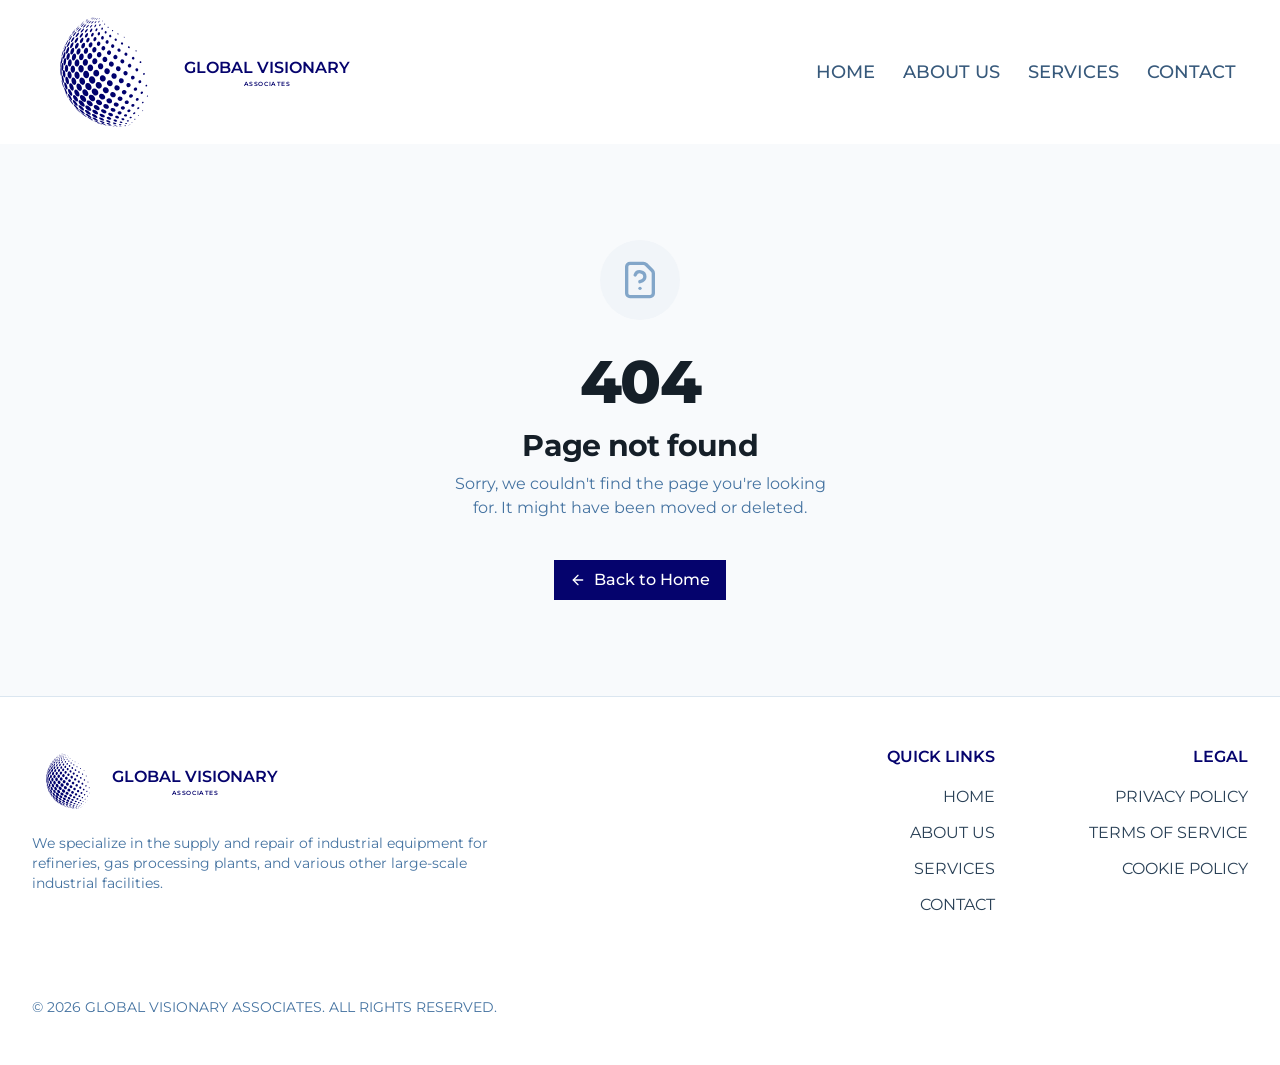
==== docs/index.html @ b0cf055f "Final move to docs folder for deployment" ====
<!doctype html>
<html lang="en">
  <head>
    <meta charset="UTF-8" />
    <link rel="icon" type="image/svg+xml" href="favicon.svg" />
    <link rel="preconnect" href="https://fonts.googleapis.com" />
    <link rel="preconnect" href="https://fonts.gstatic.com" crossorigin />
    <link
      href="https://fonts.googleapis.com/css2?family=Montserrat:ital,wght@0,100..900;1,100..900&display=swap"
      rel="stylesheet"
    />
    <meta name="viewport" content="width=device-width, initial-scale=1.0" />
    <title>GVA Template</title>
    
    <script type="module" crossorigin src="assets/index-CNONz5i2.js"></script>
    <link rel="modulepreload" crossorigin href="assets/Heading-D5mRivzy.js">
    <link rel="modulepreload" crossorigin href="assets/circle-check-RAtUYG5b.js">
    <link rel="stylesheet" crossorigin href="assets/index-CuLhzZIN.css">
  </head>
  <body>
    <div id="root"></div>
  </body>
</html>
---- docs/assets/index-CuLhzZIN.css ----
/*! tailwindcss v4.2.2 | MIT License | https://tailwindcss.com */
@layer properties{@supports (((-webkit-hyphens:none)) and (not (margin-trim:inline))) or ((-moz-orient:inline) and (not (color:rgb(from red r g b)))){*,:before,:after,::backdrop{--tw-translate-x:0;--tw-translate-y:0;--tw-translate-z:0;--tw-rotate-x:initial;--tw-rotate-y:initial;--tw-rotate-z:initial;--tw-skew-x:initial;--tw-skew-y:initial;--tw-space-y-reverse:0;--tw-space-x-reverse:0;--tw-divide-x-reverse:0;--tw-border-style:solid;--tw-leading:initial;--tw-font-weight:initial;--tw-tracking:initial;--tw-shadow:0 0 #0000;--tw-shadow-color:initial;--tw-shadow-alpha:100%;--tw-inset-shadow:0 0 #0000;--tw-inset-shadow-color:initial;--tw-inset-shadow-alpha:100%;--tw-ring-color:initial;--tw-ring-shadow:0 0 #0000;--tw-inset-ring-color:initial;--tw-inset-ring-shadow:0 0 #0000;--tw-ring-inset:initial;--tw-ring-offset-width:0px;--tw-ring-offset-color:#fff;--tw-ring-offset-shadow:0 0 #0000;--tw-outline-style:solid;--tw-blur:initial;--tw-brightness:initial;--tw-contrast:initial;--tw-grayscale:initial;--tw-hue-rotate:initial;--tw-invert:initial;--tw-opacity:initial;--tw-saturate:initial;--tw-sepia:initial;--tw-drop-shadow:initial;--tw-drop-shadow-color:initial;--tw-drop-shadow-alpha:100%;--tw-drop-shadow-size:initial;--tw-duration:initial;--tw-ease:initial;--tw-scale-x:1;--tw-scale-y:1;--tw-scale-z:1}}}@layer theme{:root,:host{--font-sans:"Montserrat", system-ui, -apple-system, BlinkMacSystemFont, "Segoe UI", Roboto, "Helvetica Neue", Arial, sans-serif;--font-mono:ui-monospace, SFMono-Regular, Menlo, Monaco, Consolas, "Liberation Mono", "Courier New", monospace;--color-gray-50:#f8fafc;--color-gray-100:#f1f5f9;--color-gray-200:#dbe6f0;--color-gray-300:#b8cce0;--color-gray-400:#82a6c9;--color-gray-500:#4573a1;--color-gray-600:#37597b;--color-gray-700:#294056;--color-gray-900:#151f28;--color-white:#fff;--spacing:.25rem;--container-xs:20rem;--container-sm:24rem;--container-md:28rem;--container-lg:32rem;--container-2xl:42rem;--container-3xl:48rem;--container-4xl:56rem;--container-5xl:64rem;--container-6xl:72rem;--container-7xl:80rem;--text-xs:.75rem;--text-xs--line-height:calc(1 / .75);--text-sm:.875rem;--text-sm--line-height:calc(1.25 / .875);--text-base:1rem;--text-base--line-height:calc(1.5 / 1);--text-lg:1.125rem;--text-lg--line-height:calc(1.75 / 1.125);--text-xl:1.25rem;--text-xl--line-height:calc(1.75 / 1.25);--text-2xl:1.5rem;--text-2xl--line-height:calc(2 / 1.5);--text-3xl:1.875rem;--text-3xl--line-height:calc(2.25 / 1.875);--text-4xl:2.25rem;--text-4xl--line-height:calc(2.5 / 2.25);--text-5xl:3rem;--text-5xl--line-height:1;--text-6xl:3.75rem;--text-6xl--line-height:1;--text-7xl:4.5rem;--text-7xl--line-height:1;--text-8xl:6rem;--text-8xl--line-height:1;--font-weight-medium:500;--font-weight-semibold:600;--font-weight-bold:700;--font-weight-extrabold:800;--font-weight-black:900;--tracking-tight:-.025em;--tracking-wide:.025em;--tracking-wider:.05em;--tracking-widest:.1em;--leading-relaxed:1.625;--radius-lg:.5rem;--ease-in-out:cubic-bezier(.4, 0, .2, 1);--animate-spin:spin 1s linear infinite;--animate-pulse:pulse 2s cubic-bezier(.4, 0, .6, 1) infinite;--aspect-video:16 / 9;--default-transition-duration:.15s;--default-transition-timing-function:cubic-bezier(.4, 0, .2, 1);--default-font-family:var(--font-sans);--default-mono-font-family:var(--font-mono);--color-danger-50:#fff0f0;--color-danger-500:#ef4343;--color-danger-600:#db2424;--color-success-50:#f2fdf6;--color-success-100:#d2f9e0;--color-success-500:#21c45d;--color-success-600:#16a249;--color-primary-900:#05036d;--color-secondary-500:#0cb;--color-primary:var(--color-primary-900);--color-secondary:var(--color-secondary-500);--color-danger:var(--color-danger-500)}}@layer base{*,:after,:before,::backdrop{box-sizing:border-box;border:0 solid;margin:0;padding:0}::file-selector-button{box-sizing:border-box;border:0 solid;margin:0;padding:0}html,:host{-webkit-text-size-adjust:100%;tab-size:4;line-height:1.5;font-family:var(--default-font-family,ui-sans-serif, system-ui, sans-serif, "Apple Color Emoji", "Segoe UI Emoji", "Segoe UI Symbol", "Noto Color Emoji");font-feature-settings:var(--default-font-feature-settings,normal);font-variation-settings:var(--default-font-variation-settings,normal);-webkit-tap-highlight-color:transparent}hr{height:0;color:inherit;border-top-width:1px}abbr:where([title]){-webkit-text-decoration:underline dotted;text-decoration:underline dotted}h1,h2,h3,h4,h5,h6{font-size:inherit;font-weight:inherit}a{color:inherit;-webkit-text-decoration:inherit;-webkit-text-decoration:inherit;-webkit-text-decoration:inherit;-webkit-text-decoration:inherit;text-decoration:inherit}b,strong{font-weight:bolder}code,kbd,samp,pre{font-family:var(--default-mono-font-family,ui-monospace, SFMono-Regular, Menlo, Monaco, Consolas, "Liberation Mono", "Courier New", monospace);font-feature-settings:var(--default-mono-font-feature-settings,normal);font-variation-settings:var(--default-mono-font-variation-settings,normal);font-size:1em}small{font-size:80%}sub,sup{vertical-align:baseline;font-size:75%;line-height:0;position:relative}sub{bottom:-.25em}sup{top:-.5em}table{text-indent:0;border-color:inherit;border-collapse:collapse}:-moz-focusring{outline:auto}progress{vertical-align:baseline}summary{display:list-item}ol,ul,menu{list-style:none}img,svg,video,canvas,audio,iframe,embed,object{vertical-align:middle;display:block}img,video{max-width:100%;height:auto}button,input,select,optgroup,textarea{font:inherit;font-feature-settings:inherit;font-variation-settings:inherit;letter-spacing:inherit;color:inherit;opacity:1;background-color:#0000;border-radius:0}::file-selector-button{font:inherit;font-feature-settings:inherit;font-variation-settings:inherit;letter-spacing:inherit;color:inherit;opacity:1;background-color:#0000;border-radius:0}:where(select:is([multiple],[size])) optgroup{font-weight:bolder}:where(select:is([multiple],[size])) optgroup option{padding-inline-start:20px}::file-selector-button{margin-inline-end:4px}::placeholder{opacity:1}@supports (not ((-webkit-appearance:-apple-pay-button))) or (contain-intrinsic-size:1px){::placeholder{color:currentColor}@supports (color:color-mix(in lab, red, red)){::placeholder{color:color-mix(in oklab, currentcolor 50%, transparent)}}}textarea{resize:vertical}::-webkit-search-decoration{-webkit-appearance:none}::-webkit-date-and-time-value{min-height:1lh;text-align:inherit}::-webkit-datetime-edit{display:inline-flex}::-webkit-datetime-edit-fields-wrapper{padding:0}::-webkit-datetime-edit{padding-block:0}::-webkit-datetime-edit-year-field{padding-block:0}::-webkit-datetime-edit-month-field{padding-block:0}::-webkit-datetime-edit-day-field{padding-block:0}::-webkit-datetime-edit-hour-field{padding-block:0}::-webkit-datetime-edit-minute-field{padding-block:0}::-webkit-datetime-edit-second-field{padding-block:0}::-webkit-datetime-edit-millisecond-field{padding-block:0}::-webkit-datetime-edit-meridiem-field{padding-block:0}::-webkit-calendar-picker-indicator{line-height:1}:-moz-ui-invalid{box-shadow:none}button,input:where([type=button],[type=reset],[type=submit]){appearance:button}::file-selector-button{appearance:button}::-webkit-inner-spin-button{height:auto}::-webkit-outer-spin-button{height:auto}[hidden]:where(:not([hidden=until-found])){display:none!important}body{background-color:var(--color-gray-50);font-family:var(--font-sans);color:var(--color-gray-900);-webkit-font-smoothing:antialiased;-moz-osx-font-smoothing:grayscale}::-webkit-scrollbar{width:0;height:0}::-webkit-scrollbar-track{background:var(--color-gray-50)}::-webkit-scrollbar-thumb{background:var(--color-gray-300);border-radius:var(--radius-lg);border:2px solid var(--color-gray-50);transition:background .2s}::-webkit-scrollbar-thumb:hover{background:var(--color-gray-400)}*{scrollbar-width:none;scrollbar-color:var(--color-gray-300) var(--color-gray-50)}}@layer components;@layer utilities{.pointer-events-none{pointer-events:none}.absolute{position:absolute}.fixed{position:fixed}.relative{position:relative}.sticky{position:sticky}.inset-0{inset:calc(var(--spacing) * 0)}.end{inset-inline-end:var(--spacing)}.-top-4{top:calc(var(--spacing) * -4)}.top-0{top:calc(var(--spacing) * 0)}.top-3{top:calc(var(--spacing) * 3)}.top-4{top:calc(var(--spacing) * 4)}.-right-4{right:calc(var(--spacing) * -4)}.right-3{right:calc(var(--spacing) * 3)}.right-4{right:calc(var(--spacing) * 4)}.right-8{right:calc(var(--spacing) * 8)}.bottom-4{bottom:calc(var(--spacing) * 4)}.bottom-8{bottom:calc(var(--spacing) * 8)}.left-1\/2{left:50%}.left-4{left:calc(var(--spacing) * 4)}.isolate{isolation:isolate}.-z-10{z-index:calc(10 * -1)}.-z-20{z-index:calc(20 * -1)}.z-10{z-index:10}.z-50{z-index:50}.z-60{z-index:60}.mx-auto{margin-inline:auto}.mt-0\.5{margin-top:calc(var(--spacing) * .5)}.mt-1{margin-top:calc(var(--spacing) * 1)}.mt-2{margin-top:calc(var(--spacing) * 2)}.mt-4{margin-top:calc(var(--spacing) * 4)}.mt-6{margin-top:calc(var(--spacing) * 6)}.mt-8{margin-top:calc(var(--spacing) * 8)}.mt-10{margin-top:calc(var(--spacing) * 10)}.mt-12{margin-top:calc(var(--spacing) * 12)}.mt-auto{margin-top:auto}.mr-2{margin-right:calc(var(--spacing) * 2)}.mb-1{margin-bottom:calc(var(--spacing) * 1)}.mb-2{margin-bottom:calc(var(--spacing) * 2)}.mb-3{margin-bottom:calc(var(--spacing) * 3)}.mb-4{margin-bottom:calc(var(--spacing) * 4)}.mb-6{margin-bottom:calc(var(--spacing) * 6)}.mb-8{margin-bottom:calc(var(--spacing) * 8)}.mb-12{margin-bottom:calc(var(--spacing) * 12)}.mb-16{margin-bottom:calc(var(--spacing) * 16)}.block{display:block}.flex{display:flex}.grid{display:grid}.hidden{display:none}.inline-block{display:inline-block}.inline-flex{display:inline-flex}.aspect-square{aspect-ratio:1}.aspect-video{aspect-ratio:var(--aspect-video)}.h-2{height:calc(var(--spacing) * 2)}.h-4{height:calc(var(--spacing) * 4)}.h-5{height:calc(var(--spacing) * 5)}.h-6{height:calc(var(--spacing) * 6)}.h-9{height:calc(var(--spacing) * 9)}.h-10{height:calc(var(--spacing) * 10)}.h-11{height:calc(var(--spacing) * 11)}.h-12{height:calc(var(--spacing) * 12)}.h-18{height:calc(var(--spacing) * 18)}.h-20{height:calc(var(--spacing) * 20)}.h-48{height:calc(var(--spacing) * 48)}.h-auto{height:auto}.h-full{height:100%}.max-h-0{max-height:calc(var(--spacing) * 0)}.max-h-screen{max-height:100vh}.min-h-30{min-height:calc(var(--spacing) * 30)}.min-h-37\.5{min-height:calc(var(--spacing) * 37.5)}.min-h-\[50vh\]{min-height:50vh}.min-h-screen{min-height:100vh}.w-2{width:calc(var(--spacing) * 2)}.w-4{width:calc(var(--spacing) * 4)}.w-5{width:calc(var(--spacing) * 5)}.w-6{width:calc(var(--spacing) * 6)}.w-10{width:calc(var(--spacing) * 10)}.w-12{width:calc(var(--spacing) * 12)}.w-18{width:calc(var(--spacing) * 18)}.w-20{width:calc(var(--spacing) * 20)}.w-32{width:calc(var(--spacing) * 32)}.w-48{width:calc(var(--spacing) * 48)}.w-full{width:100%}.w-max{width:max-content}.max-w-2xl{max-width:var(--container-2xl)}.max-w-3xl{max-width:var(--container-3xl)}.max-w-4xl{max-width:var(--container-4xl)}.max-w-5xl{max-width:var(--container-5xl)}.max-w-6xl{max-width:var(--container-6xl)}.max-w-7xl{max-width:var(--container-7xl)}.max-w-md{max-width:var(--container-md)}.max-w-none{max-width:none}.max-w-sm{max-width:var(--container-sm)}.max-w-xs{max-width:var(--container-xs)}.flex-1{flex:1}.shrink-0{flex-shrink:0}.grow{flex-grow:1}.-translate-x-1\/2{--tw-translate-x:calc(calc(1 / 2 * 100%) * -1);translate:var(--tw-translate-x) var(--tw-translate-y)}.-translate-y-1\/2{--tw-translate-y:calc(calc(1 / 2 * 100%) * -1);translate:var(--tw-translate-x) var(--tw-translate-y)}.translate-y-0{--tw-translate-y:calc(var(--spacing) * 0);translate:var(--tw-translate-x) var(--tw-translate-y)}.translate-y-10{--tw-translate-y:calc(var(--spacing) * 10);translate:var(--tw-translate-x) var(--tw-translate-y)}.transform{transform:var(--tw-rotate-x,) var(--tw-rotate-y,) var(--tw-rotate-z,) var(--tw-skew-x,) var(--tw-skew-y,)}.animate-pulse{animation:var(--animate-pulse)}.animate-spin{animation:var(--animate-spin)}.cursor-pointer{cursor:pointer}.resize-none{resize:none}.grid-cols-1{grid-template-columns:repeat(1,minmax(0,1fr))}.grid-cols-2{grid-template-columns:repeat(2,minmax(0,1fr))}.flex-col{flex-direction:column}.items-center{align-items:center}.items-start{align-items:flex-start}.items-stretch{align-items:stretch}.justify-between{justify-content:space-between}.justify-center{justify-content:center}.gap-1{gap:calc(var(--spacing) * 1)}.gap-2{gap:calc(var(--spacing) * 2)}.gap-3{gap:calc(var(--spacing) * 3)}.gap-4{gap:calc(var(--spacing) * 4)}.gap-6{gap:calc(var(--spacing) * 6)}.gap-8{gap:calc(var(--spacing) * 8)}.gap-12{gap:calc(var(--spacing) * 12)}.gap-16{gap:calc(var(--spacing) * 16)}.gap-24{gap:calc(var(--spacing) * 24)}:where(.space-y-0>:not(:last-child)){--tw-space-y-reverse:0;margin-block-start:calc(calc(var(--spacing) * 0) * var(--tw-space-y-reverse));margin-block-end:calc(calc(var(--spacing) * 0) * calc(1 - var(--tw-space-y-reverse)))}:where(.space-y-1>:not(:last-child)){--tw-space-y-reverse:0;margin-block-start:calc(calc(var(--spacing) * 1) * var(--tw-space-y-reverse));margin-block-end:calc(calc(var(--spacing) * 1) * calc(1 - var(--tw-space-y-reverse)))}:where(.space-y-1\.5>:not(:last-child)){--tw-space-y-reverse:0;margin-block-start:calc(calc(var(--spacing) * 1.5) * var(--tw-space-y-reverse));margin-block-end:calc(calc(var(--spacing) * 1.5) * calc(1 - var(--tw-space-y-reverse)))}:where(.space-y-2>:not(:last-child)){--tw-space-y-reverse:0;margin-block-start:calc(calc(var(--spacing) * 2) * var(--tw-space-y-reverse));margin-block-end:calc(calc(var(--spacing) * 2) * calc(1 - var(--tw-space-y-reverse)))}:where(.space-y-3>:not(:last-child)){--tw-space-y-reverse:0;margin-block-start:calc(calc(var(--spacing) * 3) * var(--tw-space-y-reverse));margin-block-end:calc(calc(var(--spacing) * 3) * calc(1 - var(--tw-space-y-reverse)))}:where(.space-y-4>:not(:last-child)){--tw-space-y-reverse:0;margin-block-start:calc(calc(var(--spacing) * 4) * var(--tw-space-y-reverse));margin-block-end:calc(calc(var(--spacing) * 4) * calc(1 - var(--tw-space-y-reverse)))}:where(.space-y-8>:not(:last-child)){--tw-space-y-reverse:0;margin-block-start:calc(calc(var(--spacing) * 8) * var(--tw-space-y-reverse));margin-block-end:calc(calc(var(--spacing) * 8) * calc(1 - var(--tw-space-y-reverse)))}:where(.space-y-10>:not(:last-child)){--tw-space-y-reverse:0;margin-block-start:calc(calc(var(--spacing) * 10) * var(--tw-space-y-reverse));margin-block-end:calc(calc(var(--spacing) * 10) * calc(1 - var(--tw-space-y-reverse)))}.gap-x-6{column-gap:calc(var(--spacing) * 6)}.gap-x-8{column-gap:calc(var(--spacing) * 8)}.gap-x-12{column-gap:calc(var(--spacing) * 12)}:where(.space-x-4>:not(:last-child)){--tw-space-x-reverse:0;margin-inline-start:calc(calc(var(--spacing) * 4) * var(--tw-space-x-reverse));margin-inline-end:calc(calc(var(--spacing) * 4) * calc(1 - var(--tw-space-x-reverse)))}.gap-y-3{row-gap:calc(var(--spacing) * 3)}.gap-y-10{row-gap:calc(var(--spacing) * 10)}:where(.divide-x>:not(:last-child)){--tw-divide-x-reverse:0;border-inline-style:var(--tw-border-style);border-inline-start-width:calc(1px * var(--tw-divide-x-reverse));border-inline-end-width:calc(1px * calc(1 - var(--tw-divide-x-reverse)))}:where(.divide-white>:not(:last-child)){border-color:var(--color-white)}.overflow-hidden{overflow:hidden}.overflow-y-auto{overflow-y:auto}.rounded-full{border-radius:3.40282e38px}.border{border-style:var(--tw-border-style);border-width:1px}.border-2{border-style:var(--tw-border-style);border-width:2px}.border-4{border-style:var(--tw-border-style);border-width:4px}.border-t{border-top-style:var(--tw-border-style);border-top-width:1px}.border-b{border-bottom-style:var(--tw-border-style);border-bottom-width:1px}.border-none{--tw-border-style:none;border-style:none}.border-gray-100{border-color:var(--color-gray-100)}.border-gray-200{border-color:var(--color-gray-200)}.border-gray-300{border-color:var(--color-gray-300)}.border-gray-400{border-color:var(--color-gray-400)}.border-primary{border-color:var(--color-primary)}.border-primary\/20{border-color:#05036d33}@supports (color:color-mix(in lab, red, red)){.border-primary\/20{border-color:color-mix(in oklab, var(--color-primary) 20%, transparent)}}.border-success-100{border-color:var(--color-success-100)}.border-transparent{border-color:#0000}.border-white{border-color:var(--color-white)}.bg-danger{background-color:var(--color-danger)}.bg-danger-50{background-color:var(--color-danger-50)}.bg-danger-500\/10{background-color:#ef43431a}@supports (color:color-mix(in lab, red, red)){.bg-danger-500\/10{background-color:color-mix(in oklab, var(--color-danger-500) 10%, transparent)}}.bg-gray-50{background-color:var(--color-gray-50)}.bg-gray-100{background-color:var(--color-gray-100)}.bg-gray-200{background-color:var(--color-gray-200)}.bg-gray-900\/40{background-color:#151f2866}@supports (color:color-mix(in lab, red, red)){.bg-gray-900\/40{background-color:color-mix(in oklab, var(--color-gray-900) 40%, transparent)}}.bg-primary{background-color:var(--color-primary)}.bg-primary\/10{background-color:#05036d1a}@supports (color:color-mix(in lab, red, red)){.bg-primary\/10{background-color:color-mix(in oklab, var(--color-primary) 10%, transparent)}}.bg-secondary{background-color:var(--color-secondary)}.bg-success-50{background-color:var(--color-success-50)}.bg-transparent{background-color:#0000}.bg-white{background-color:var(--color-white)}.mask-\[linear-gradient\(to_right\,transparent_0\,black_128px\,black_calc\(100\%-128px\)\,transparent_100\%\)\]{-webkit-mask-image:linear-gradient(90deg,#0000 0,#000 128px calc(100% - 128px),#0000 100%);mask-image:linear-gradient(90deg,#0000 0,#000 128px calc(100% - 128px),#0000 100%)}.fill-current{fill:currentColor}.object-contain{object-fit:contain}.object-cover{object-fit:cover}.p-0{padding:calc(var(--spacing) * 0)}.p-2\.5{padding:calc(var(--spacing) * 2.5)}.p-4{padding:calc(var(--spacing) * 4)}.p-5{padding:calc(var(--spacing) * 5)}.p-6{padding:calc(var(--spacing) * 6)}.px-2{padding-inline:calc(var(--spacing) * 2)}.px-2\.5{padding-inline:calc(var(--spacing) * 2.5)}.px-3{padding-inline:calc(var(--spacing) * 3)}.px-4{padding-inline:calc(var(--spacing) * 4)}.px-6{padding-inline:calc(var(--spacing) * 6)}.px-8{padding-inline:calc(var(--spacing) * 8)}.py-0{padding-block:calc(var(--spacing) * 0)}.py-0\.5{padding-block:calc(var(--spacing) * .5)}.py-1{padding-block:calc(var(--spacing) * 1)}.py-2{padding-block:calc(var(--spacing) * 2)}.py-4{padding-block:calc(var(--spacing) * 4)}.py-12{padding-block:calc(var(--spacing) * 12)}.py-16{padding-block:calc(var(--spacing) * 16)}.py-24{padding-block:calc(var(--spacing) * 24)}.pt-0{padding-top:calc(var(--spacing) * 0)}.pt-4{padding-top:calc(var(--spacing) * 4)}.pt-6{padding-top:calc(var(--spacing) * 6)}.pt-8{padding-top:calc(var(--spacing) * 8)}.pt-24{padding-top:calc(var(--spacing) * 24)}.pr-6{padding-right:calc(var(--spacing) * 6)}.pr-16{padding-right:calc(var(--spacing) * 16)}.pb-2{padding-bottom:calc(var(--spacing) * 2)}.pb-8{padding-bottom:calc(var(--spacing) * 8)}.pb-12{padding-bottom:calc(var(--spacing) * 12)}.pb-16{padding-bottom:calc(var(--spacing) * 16)}.text-center{text-align:center}.text-justify{text-align:justify}.text-2xl{font-size:var(--text-2xl);line-height:var(--tw-leading,var(--text-2xl--line-height))}.text-3xl{font-size:var(--text-3xl);line-height:var(--tw-leading,var(--text-3xl--line-height))}.text-4xl{font-size:var(--text-4xl);line-height:var(--tw-leading,var(--text-4xl--line-height))}.text-5xl{font-size:var(--text-5xl);line-height:var(--tw-leading,var(--text-5xl--line-height))}.text-6xl{font-size:var(--text-6xl);line-height:var(--tw-leading,var(--text-6xl--line-height))}.text-8xl{font-size:var(--text-8xl);line-height:var(--tw-leading,var(--text-8xl--line-height))}.text-base{font-size:var(--text-base);line-height:var(--tw-leading,var(--text-base--line-height))}.text-lg{font-size:var(--text-lg);line-height:var(--tw-leading,var(--text-lg--line-height))}.text-sm{font-size:var(--text-sm);line-height:var(--tw-leading,var(--text-sm--line-height))}.text-xl{font-size:var(--text-xl);line-height:var(--tw-leading,var(--text-xl--line-height))}.text-xs{font-size:var(--text-xs);line-height:var(--tw-leading,var(--text-xs--line-height))}.text-\[0\.375rem\]{font-size:.375rem}.leading-none{--tw-leading:1;line-height:1}.leading-relaxed{--tw-leading:var(--leading-relaxed);line-height:var(--leading-relaxed)}.font-black{--tw-font-weight:var(--font-weight-black);font-weight:var(--font-weight-black)}.font-bold{--tw-font-weight:var(--font-weight-bold);font-weight:var(--font-weight-bold)}.font-extrabold{--tw-font-weight:var(--font-weight-extrabold);font-weight:var(--font-weight-extrabold)}.font-medium{--tw-font-weight:var(--font-weight-medium);font-weight:var(--font-weight-medium)}.font-semibold{--tw-font-weight:var(--font-weight-semibold);font-weight:var(--font-weight-semibold)}.tracking-tight{--tw-tracking:var(--tracking-tight);letter-spacing:var(--tracking-tight)}.tracking-wide{--tw-tracking:var(--tracking-wide);letter-spacing:var(--tracking-wide)}.tracking-wider{--tw-tracking:var(--tracking-wider);letter-spacing:var(--tracking-wider)}.tracking-widest{--tw-tracking:var(--tracking-widest);letter-spacing:var(--tracking-widest)}.text-danger-500{color:var(--color-danger-500)}.text-danger-600{color:var(--color-danger-600)}.text-gray-50{color:var(--color-gray-50)}.text-gray-300{color:var(--color-gray-300)}.text-gray-400{color:var(--color-gray-400)}.text-gray-500{color:var(--color-gray-500)}.text-gray-600{color:var(--color-gray-600)}.text-gray-700{color:var(--color-gray-700)}.text-gray-900{color:var(--color-gray-900)}.text-primary{color:var(--color-primary)}.text-success-600{color:var(--color-success-600)}.text-white{color:var(--color-white)}.uppercase{text-transform:uppercase}.italic{font-style:italic}.line-through{text-decoration-line:line-through}.opacity-0{opacity:0}.opacity-50{opacity:.5}.opacity-60{opacity:.6}.opacity-100{opacity:1}.shadow-2xl{--tw-shadow:0 25px 50px -12px var(--tw-shadow-color,#00000040);box-shadow:var(--tw-inset-shadow), var(--tw-inset-ring-shadow), var(--tw-ring-offset-shadow), var(--tw-ring-shadow), var(--tw-shadow)}.shadow-\[0_20px_50px_rgba\(0\,0\,0\,0\.15\)\]{--tw-shadow:0 20px 50px var(--tw-shadow-color,#00000026);box-shadow:var(--tw-inset-shadow), var(--tw-inset-ring-shadow), var(--tw-ring-offset-shadow), var(--tw-ring-shadow), var(--tw-shadow)}.shadow-lg{--tw-shadow:0 10px 15px -3px var(--tw-shadow-color,#0000001a), 0 4px 6px -4px var(--tw-shadow-color,#0000001a);box-shadow:var(--tw-inset-shadow), var(--tw-inset-ring-shadow), var(--tw-ring-offset-shadow), var(--tw-ring-shadow), var(--tw-shadow)}.shadow-md{--tw-shadow:0 4px 6px -1px var(--tw-shadow-color,#0000001a), 0 2px 4px -2px var(--tw-shadow-color,#0000001a);box-shadow:var(--tw-inset-shadow), var(--tw-inset-ring-shadow), var(--tw-ring-offset-shadow), var(--tw-ring-shadow), var(--tw-shadow)}.shadow-sm{--tw-shadow:0 1px 3px 0 var(--tw-shadow-color,#0000001a), 0 1px 2px -1px var(--tw-shadow-color,#0000001a);box-shadow:var(--tw-inset-shadow), var(--tw-inset-ring-shadow), var(--tw-ring-offset-shadow), var(--tw-ring-shadow), var(--tw-shadow)}.shadow-xl{--tw-shadow:0 20px 25px -5px var(--tw-shadow-color,#0000001a), 0 8px 10px -6px var(--tw-shadow-color,#0000001a);box-shadow:var(--tw-inset-shadow), var(--tw-inset-ring-shadow), var(--tw-ring-offset-shadow), var(--tw-ring-shadow), var(--tw-shadow)}.outline{outline-style:var(--tw-outline-style);outline-width:1px}.filter{filter:var(--tw-blur,) var(--tw-brightness,) var(--tw-contrast,) var(--tw-grayscale,) var(--tw-hue-rotate,) var(--tw-invert,) var(--tw-saturate,) var(--tw-sepia,) var(--tw-drop-shadow,)}.transition-all{transition-property:all;transition-timing-function:var(--tw-ease,var(--default-transition-timing-function));transition-duration:var(--tw-duration,var(--default-transition-duration))}.transition-colors{transition-property:color,background-color,border-color,outline-color,text-decoration-color,fill,stroke,--tw-gradient-from,--tw-gradient-via,--tw-gradient-to;transition-timing-function:var(--tw-ease,var(--default-transition-timing-function));transition-duration:var(--tw-duration,var(--default-transition-duration))}.transition-opacity{transition-property:opacity;transition-timing-function:var(--tw-ease,var(--default-transition-timing-function));transition-duration:var(--tw-duration,var(--default-transition-duration))}.transition-shadow{transition-property:box-shadow;transition-timing-function:var(--tw-ease,var(--default-transition-timing-function));transition-duration:var(--tw-duration,var(--default-transition-duration))}.transition-transform{transition-property:transform,translate,scale,rotate;transition-timing-function:var(--tw-ease,var(--default-transition-timing-function));transition-duration:var(--tw-duration,var(--default-transition-duration))}.duration-200{--tw-duration:.2s;transition-duration:.2s}.duration-300{--tw-duration:.3s;transition-duration:.3s}.duration-500{--tw-duration:.5s;transition-duration:.5s}.ease-in-out{--tw-ease:var(--ease-in-out);transition-timing-function:var(--ease-in-out)}.outline-none{--tw-outline-style:none;outline-style:none}.select-none{-webkit-user-select:none;user-select:none}@media (hover:hover){.group-hover\:scale-105:is(:where(.group):hover *){--tw-scale-x:105%;--tw-scale-y:105%;--tw-scale-z:105%;scale:var(--tw-scale-x) var(--tw-scale-y)}.group-hover\:\[animation-play-state\:paused\]:is(:where(.group):hover *){animation-play-state:paused}}.peer-disabled\:cursor-not-allowed:is(:where(.peer):disabled~*){cursor:not-allowed}.peer-disabled\:opacity-70:is(:where(.peer):disabled~*){opacity:.7}.placeholder\:text-gray-400::placeholder{color:var(--color-gray-400)}@media (hover:hover){.hover\:bg-danger\/90:hover{background-color:#ef4343e6}@supports (color:color-mix(in lab, red, red)){.hover\:bg-danger\/90:hover{background-color:color-mix(in oklab, var(--color-danger) 90%, transparent)}}.hover\:bg-gray-100:hover{background-color:var(--color-gray-100)}.hover\:bg-primary\/90:hover{background-color:#05036de6}@supports (color:color-mix(in lab, red, red)){.hover\:bg-primary\/90:hover{background-color:color-mix(in oklab, var(--color-primary) 90%, transparent)}}.hover\:bg-secondary\/90:hover{background-color:#00ccbbe6}@supports (color:color-mix(in lab, red, red)){.hover\:bg-secondary\/90:hover{background-color:color-mix(in oklab, var(--color-secondary) 90%, transparent)}}.hover\:text-danger-600:hover{color:var(--color-danger-600)}.hover\:text-gray-600:hover{color:var(--color-gray-600)}.hover\:text-gray-900:hover{color:var(--color-gray-900)}.hover\:text-primary:hover{color:var(--color-primary)}.hover\:underline:hover{text-decoration-line:underline}.hover\:opacity-100:hover{opacity:1}.hover\:shadow-2xl:hover{--tw-shadow:0 25px 50px -12px var(--tw-shadow-color,#00000040);box-shadow:var(--tw-inset-shadow), var(--tw-inset-ring-shadow), var(--tw-ring-offset-shadow), var(--tw-ring-shadow), var(--tw-shadow)}.hover\:shadow-md:hover{--tw-shadow:0 4px 6px -1px var(--tw-shadow-color,#0000001a), 0 2px 4px -2px var(--tw-shadow-color,#0000001a);box-shadow:var(--tw-inset-shadow), var(--tw-inset-ring-shadow), var(--tw-ring-offset-shadow), var(--tw-ring-shadow), var(--tw-shadow)}.hover\:shadow-sm:hover{--tw-shadow:0 1px 3px 0 var(--tw-shadow-color,#0000001a), 0 1px 2px -1px var(--tw-shadow-color,#0000001a);box-shadow:var(--tw-inset-shadow), var(--tw-inset-ring-shadow), var(--tw-ring-offset-shadow), var(--tw-ring-shadow), var(--tw-shadow)}}.focus\:ring-2:focus{--tw-ring-shadow:var(--tw-ring-inset,) 0 0 0 calc(2px + var(--tw-ring-offset-width)) var(--tw-ring-color,currentcolor);box-shadow:var(--tw-inset-shadow), var(--tw-inset-ring-shadow), var(--tw-ring-offset-shadow), var(--tw-ring-shadow), var(--tw-shadow)}.focus\:ring-offset-2:focus{--tw-ring-offset-width:2px;--tw-ring-offset-shadow:var(--tw-ring-inset,) 0 0 0 var(--tw-ring-offset-width) var(--tw-ring-offset-color)}.focus\:outline-none:focus{--tw-outline-style:none;outline-style:none}.focus-visible\:ring-2:focus-visible{--tw-ring-shadow:var(--tw-ring-inset,) 0 0 0 calc(2px + var(--tw-ring-offset-width)) var(--tw-ring-color,currentcolor);box-shadow:var(--tw-inset-shadow), var(--tw-inset-ring-shadow), var(--tw-ring-offset-shadow), var(--tw-ring-shadow), var(--tw-shadow)}.focus-visible\:ring-primary:focus-visible{--tw-ring-color:var(--color-primary)}.focus-visible\:ring-offset-2:focus-visible{--tw-ring-offset-width:2px;--tw-ring-offset-shadow:var(--tw-ring-inset,) 0 0 0 var(--tw-ring-offset-width) var(--tw-ring-offset-color)}.focus-visible\:outline-none:focus-visible{--tw-outline-style:none;outline-style:none}.active\:scale-\[0\.98\]:active{scale:.98}.disabled\:cursor-not-allowed:disabled{cursor:not-allowed}.disabled\:bg-gray-50:disabled{background-color:var(--color-gray-50)}.disabled\:opacity-50:disabled{opacity:.5}.disabled\:active\:scale-100:disabled:active{--tw-scale-x:100%;--tw-scale-y:100%;--tw-scale-z:100%;scale:var(--tw-scale-x) var(--tw-scale-y)}@media (width>=40rem){.sm\:mx-auto{margin-inline:auto}.sm\:w-40{width:calc(var(--spacing) * 40)}.sm\:w-auto{width:auto}.sm\:max-w-lg{max-width:var(--container-lg)}.sm\:grid-cols-2{grid-template-columns:repeat(2,minmax(0,1fr))}.sm\:flex-row{flex-direction:row}.sm\:justify-center{justify-content:center}.sm\:px-6{padding-inline:calc(var(--spacing) * 6)}.sm\:px-16{padding-inline:calc(var(--spacing) * 16)}.sm\:py-16{padding-block:calc(var(--spacing) * 16)}.sm\:py-24{padding-block:calc(var(--spacing) * 24)}.sm\:text-center{text-align:center}.sm\:text-2xl{font-size:var(--text-2xl);line-height:var(--tw-leading,var(--text-2xl--line-height))}.sm\:text-3xl{font-size:var(--text-3xl);line-height:var(--tw-leading,var(--text-3xl--line-height))}.sm\:text-4xl{font-size:var(--text-4xl);line-height:var(--tw-leading,var(--text-4xl--line-height))}.sm\:text-5xl{font-size:var(--text-5xl);line-height:var(--tw-leading,var(--text-5xl--line-height))}.sm\:text-7xl{font-size:var(--text-7xl);line-height:var(--tw-leading,var(--text-7xl--line-height))}.sm\:text-xl{font-size:var(--text-xl);line-height:var(--tw-leading,var(--text-xl--line-height))}}@media (width>=48rem){.md\:right-auto{right:auto}.md\:left-8{left:calc(var(--spacing) * 8)}.md\:col-span-2{grid-column:span 2/span 2}.md\:col-start-4{grid-column-start:4}.md\:mx-auto{margin-inline:auto}.md\:flex{display:flex}.md\:hidden{display:none}.md\:h-36{height:calc(var(--spacing) * 36)}.md\:w-36{width:calc(var(--spacing) * 36)}.md\:max-w-2xl{max-width:var(--container-2xl)}.md\:max-w-md{max-width:var(--container-md)}.md\:scale-105{--tw-scale-x:105%;--tw-scale-y:105%;--tw-scale-z:105%;scale:var(--tw-scale-x) var(--tw-scale-y)}.md\:grid-cols-2{grid-template-columns:repeat(2,minmax(0,1fr))}.md\:grid-cols-3{grid-template-columns:repeat(3,minmax(0,1fr))}.md\:grid-cols-4{grid-template-columns:repeat(4,minmax(0,1fr))}.md\:grid-cols-5{grid-template-columns:repeat(5,minmax(0,1fr))}.md\:flex-row{flex-direction:row}.md\:justify-end{justify-content:flex-end}.md\:text-right{text-align:right}.md\:text-6xl{font-size:var(--text-6xl);line-height:var(--tw-leading,var(--text-6xl--line-height))}}@media (width>=64rem){.lg\:absolute{position:absolute}.lg\:inset-0{inset:calc(var(--spacing) * 0)}.lg\:col-span-6{grid-column:span 6/span 6}.lg\:col-start-1{grid-column-start:1}.lg\:col-start-7{grid-column-start:7}.lg\:mx-0{margin-inline:calc(var(--spacing) * 0)}.lg\:mt-0{margin-top:calc(var(--spacing) * 0)}.lg\:flex{display:flex}.lg\:grid{display:grid}.lg\:h-full{height:100%}.lg\:min-h-162{min-height:calc(var(--spacing) * 162)}.lg\:max-w-none{max-width:none}.lg\:grid-flow-col-dense{grid-auto-flow:column dense}.lg\:grid-cols-2{grid-template-columns:repeat(2,minmax(0,1fr))}.lg\:grid-cols-4{grid-template-columns:repeat(4,minmax(0,1fr))}.lg\:grid-cols-12{grid-template-columns:repeat(12,minmax(0,1fr))}.lg\:items-stretch{align-items:stretch}.lg\:justify-start{justify-content:flex-start}.lg\:gap-8{gap:calc(var(--spacing) * 8)}.lg\:gap-12{gap:calc(var(--spacing) * 12)}.lg\:gap-16{gap:calc(var(--spacing) * 16)}.lg\:px-0{padding-inline:calc(var(--spacing) * 0)}.lg\:px-8{padding-inline:calc(var(--spacing) * 8)}.lg\:pl-6{padding-left:calc(var(--spacing) * 6)}.lg\:text-left{text-align:left}}@keyframes marquee{0%{transform:translate(0%)}to{transform:translate(-50%)}}.animate-marquee{animation:40s linear infinite marquee}}@property --tw-translate-x{syntax:"*";inherits:false;initial-value:0}@property --tw-translate-y{syntax:"*";inherits:false;initial-value:0}@property --tw-translate-z{syntax:"*";inherits:false;initial-value:0}@property --tw-rotate-x{syntax:"*";inherits:false}@property --tw-rotate-y{syntax:"*";inherits:false}@property --tw-rotate-z{syntax:"*";inherits:false}@property --tw-skew-x{syntax:"*";inherits:false}@property --tw-skew-y{syntax:"*";inherits:false}@property --tw-space-y-reverse{syntax:"*";inherits:false;initial-value:0}@property --tw-space-x-reverse{syntax:"*";inherits:false;initial-value:0}@property --tw-divide-x-reverse{syntax:"*";inherits:false;initial-value:0}@property --tw-border-style{syntax:"*";inherits:false;initial-value:solid}@property --tw-leading{syntax:"*";inherits:false}@property --tw-font-weight{syntax:"*";inherits:false}@property --tw-tracking{syntax:"*";inherits:false}@property --tw-shadow{syntax:"*";inherits:false;initial-value:0 0 #0000}@property --tw-shadow-color{syntax:"*";inherits:false}@property --tw-shadow-alpha{syntax:"<percentage>";inherits:false;initial-value:100%}@property --tw-inset-shadow{syntax:"*";inherits:false;initial-value:0 0 #0000}@property --tw-inset-shadow-color{syntax:"*";inherits:false}@property --tw-inset-shadow-alpha{syntax:"<percentage>";inherits:false;initial-value:100%}@property --tw-ring-color{syntax:"*";inherits:false}@property --tw-ring-shadow{syntax:"*";inherits:false;initial-value:0 0 #0000}@property --tw-inset-ring-color{syntax:"*";inherits:false}@property --tw-inset-ring-shadow{syntax:"*";inherits:false;initial-value:0 0 #0000}@property --tw-ring-inset{syntax:"*";inherits:false}@property --tw-ring-offset-width{syntax:"<length>";inherits:false;initial-value:0}@property --tw-ring-offset-color{syntax:"*";inherits:false;initial-value:#fff}@property --tw-ring-offset-shadow{syntax:"*";inherits:false;initial-value:0 0 #0000}@property --tw-outline-style{syntax:"*";inherits:false;initial-value:solid}@property --tw-blur{syntax:"*";inherits:false}@property --tw-brightness{syntax:"*";inherits:false}@property --tw-contrast{syntax:"*";inherits:false}@property --tw-grayscale{syntax:"*";inherits:false}@property --tw-hue-rotate{syntax:"*";inherits:false}@property --tw-invert{syntax:"*";inherits:false}@property --tw-opacity{syntax:"*";inherits:false}@property --tw-saturate{syntax:"*";inherits:false}@property --tw-sepia{syntax:"*";inherits:false}@property --tw-drop-shadow{syntax:"*";inherits:false}@property --tw-drop-shadow-color{syntax:"*";inherits:false}@property --tw-drop-shadow-alpha{syntax:"<percentage>";inherits:false;initial-value:100%}@property --tw-drop-shadow-size{syntax:"*";inherits:false}@property --tw-duration{syntax:"*";inherits:false}@property --tw-ease{syntax:"*";inherits:false}@property --tw-scale-x{syntax:"*";inherits:false;initial-value:1}@property --tw-scale-y{syntax:"*";inherits:false;initial-value:1}@property --tw-scale-z{syntax:"*";inherits:false;initial-value:1}@keyframes spin{to{transform:rotate(360deg)}}@keyframes pulse{50%{opacity:.5}}
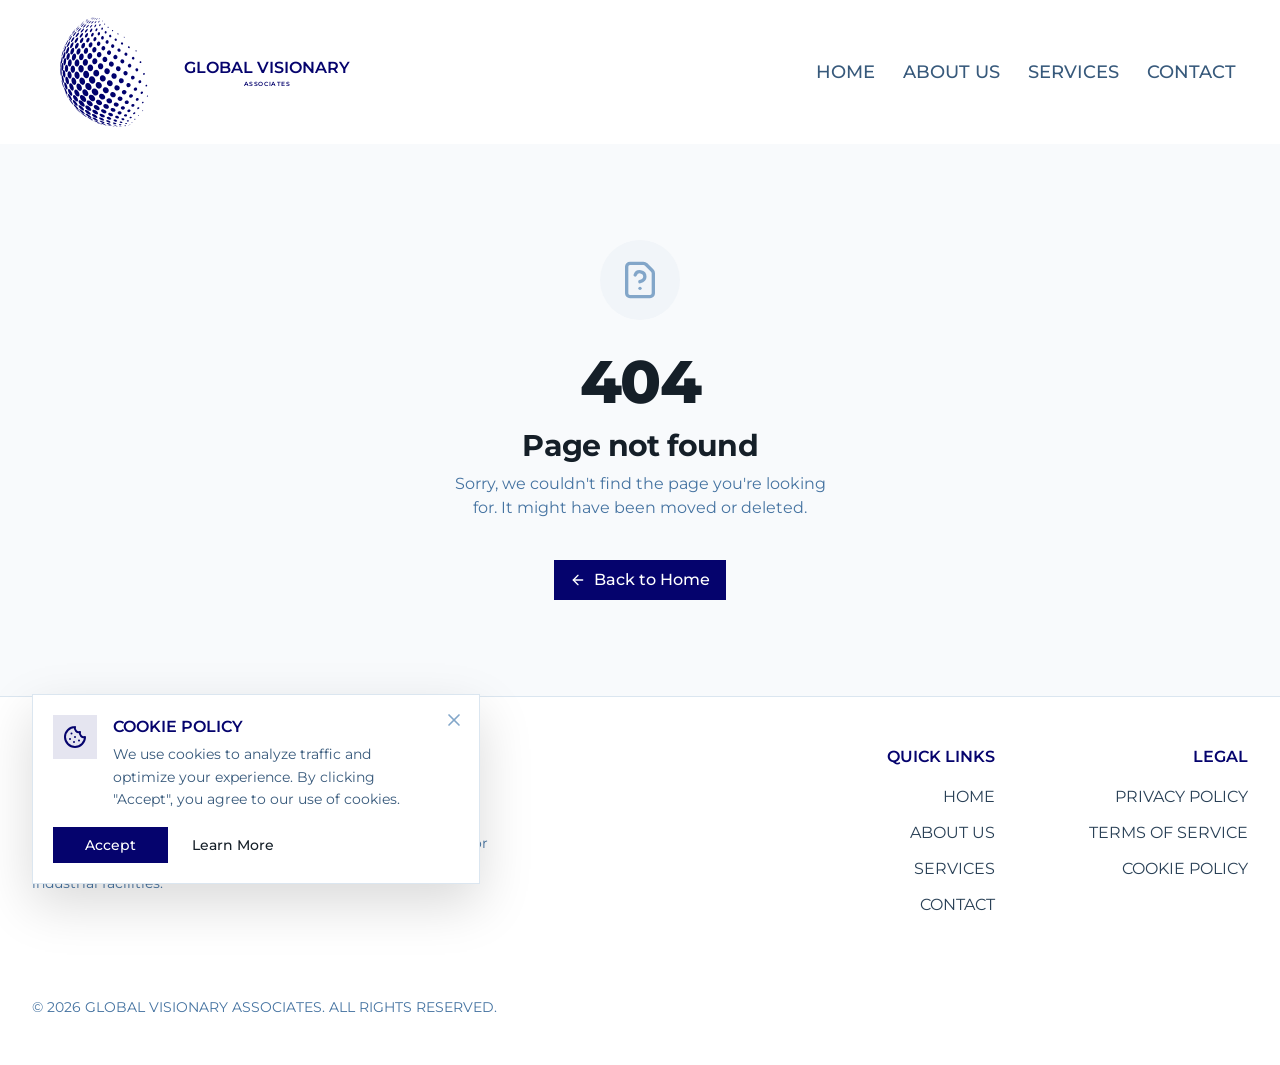
==== commit 81e42bbf: "Forcing a build refresh" ====
--- a/docs/index.html
+++ b/docs/index.html
@@ -21,3 +21,4 @@
     <div id="root"></div>
   </body>
 </html>
+
